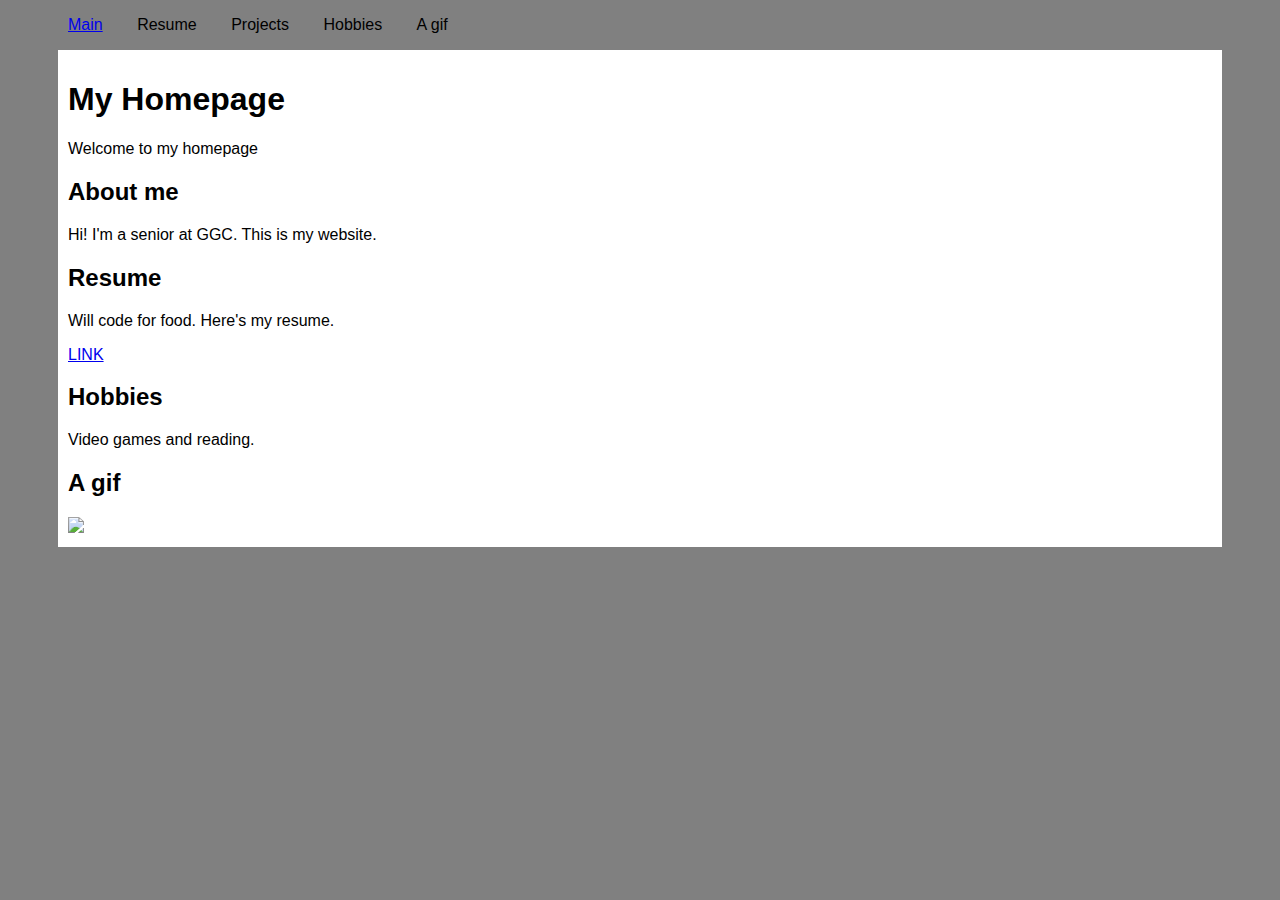
==== index.html @ b7e88044 "added css" ====
<!DOCTYPE html>
<html>
    <head>
       <title>Jacob's Homepage</title>
       <link rel="stylesheet" type="text/css" href="css/main.css"/>
    </head>
    
    <body>
        <div class="nav">
            <ul>
                <li><a href="resume.html">Main</a></li>
                <li>Resume</li>
                <li>Projects</li>
                <li>Hobbies</li>
                <li>A gif</li>
            </ul>
        </div>
        <div class="container">
            <h1>My Homepage</h1>
            <p>Welcome to my homepage</p>
        
            <h2>About me</h2>
            <p>Hi! I'm a senior at GGC. This is my website.</p>
        
            <h2>Resume</h2>
            <p>Will code for food. Here's my resume.</p>
            <a href="resume.html">LINK</a>
        
            <h2>Hobbies</h2>
            <p>Video games and reading.</p>
            
            <h2>A gif</h2>
            <img src="http://i.imgur.com/6ww1N66.gif"/>
        </div>
    </body>
</html>
---- css/main.css ----
body 
{
    background-color:gray;
    font-family:Arial;
}

.nav li
{
    display:inline;
    margin-left:10px;
    margin-top:10px;
    padding:10px 10px 10px 10px;
}

.container 
{
    padding:10px 10px 10px 10px;
    margin-top:10px;
    margin-bottom:50px;
    margin-right:50px;
    margin-left:50px;
    background-color:white;
}
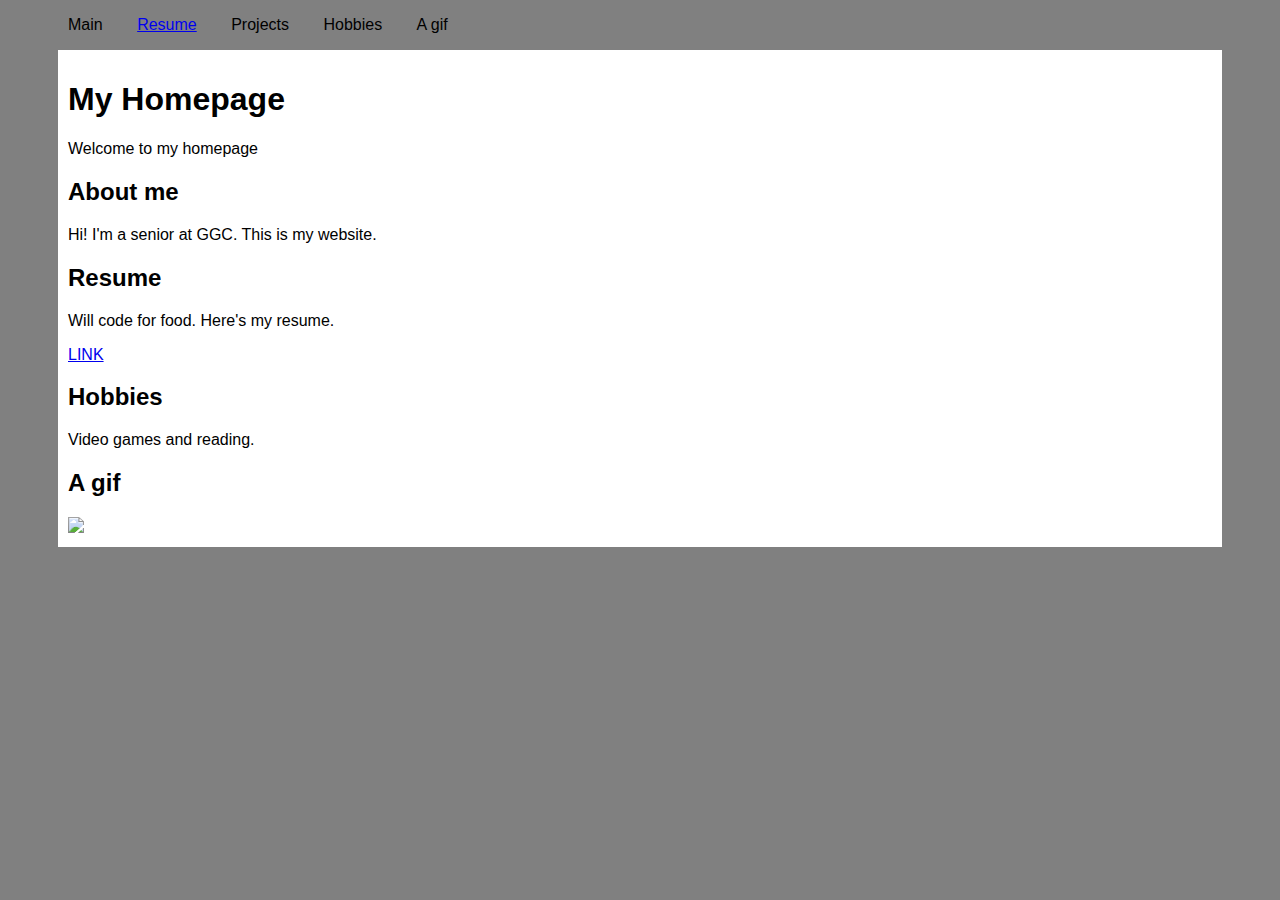
==== commit c838ae5a: "fixed link to resume placement" ====
--- a/index.html
+++ b/index.html
@@ -8,8 +8,8 @@
     <body>
         <div class="nav">
             <ul>
-                <li><a href="resume.html">Main</a></li>
-                <li>Resume</li>
+                <li>Main</li>
+                <li><a href="resume.html">Resume</a></li>
                 <li>Projects</li>
                 <li>Hobbies</li>
                 <li>A gif</li>
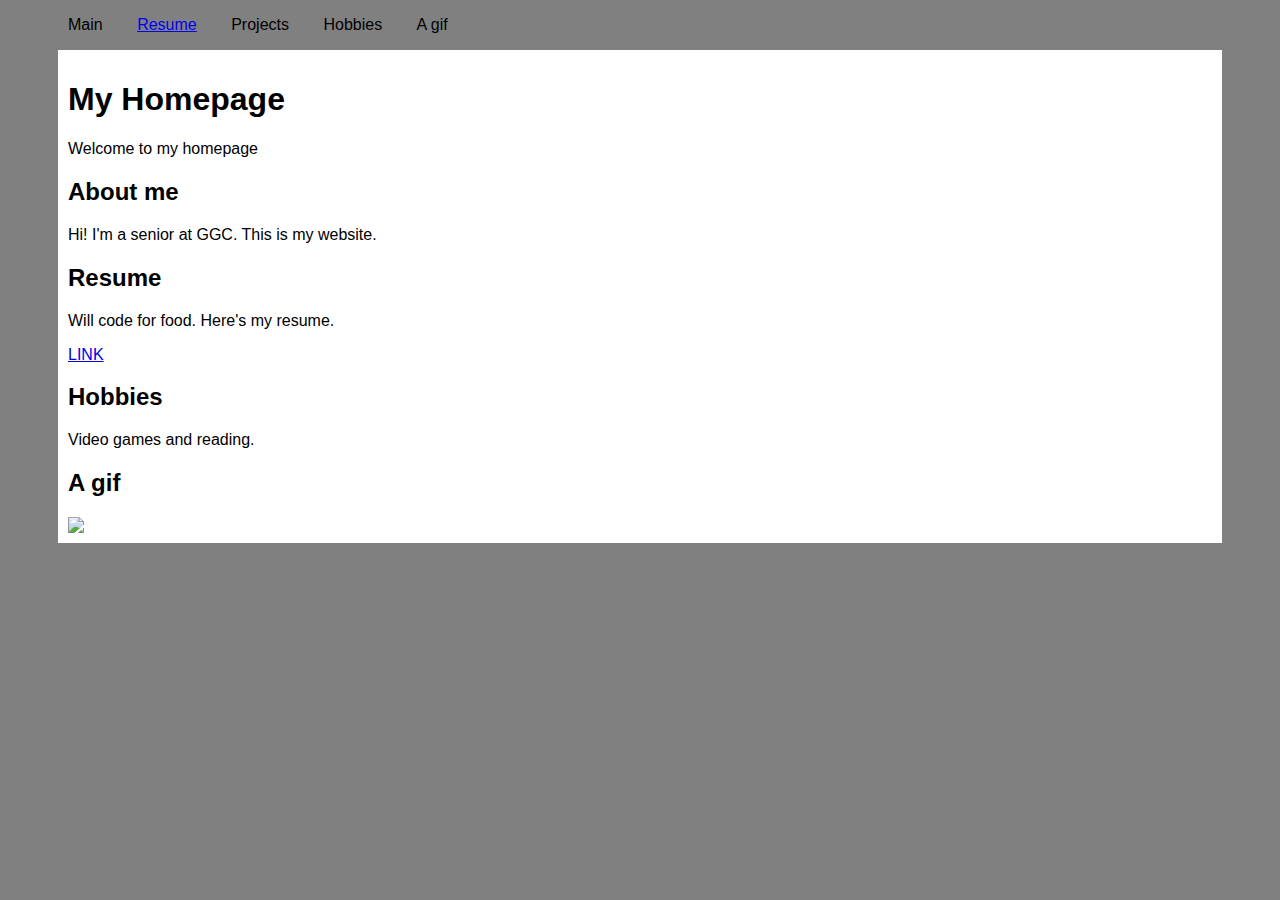
==== commit 2ab79e45: "centered image" ====
--- a/index.html
+++ b/index.html
@@ -30,7 +30,7 @@
             <p>Video games and reading.</p>
             
             <h2>A gif</h2>
-            <img src="http://i.imgur.com/6ww1N66.gif"/>
+            <img id="mfw" src="http://i.imgur.com/6ww1N66.gif"/>
         </div>
     </body>
 </html>--- a/css/main.css
+++ b/css/main.css
@@ -20,4 +20,10 @@
     margin-right:50px;
     margin-left:50px;
     background-color:white;
+}
+
+#mfw
+{
+    display:block;
+    margin:0 auto;
 }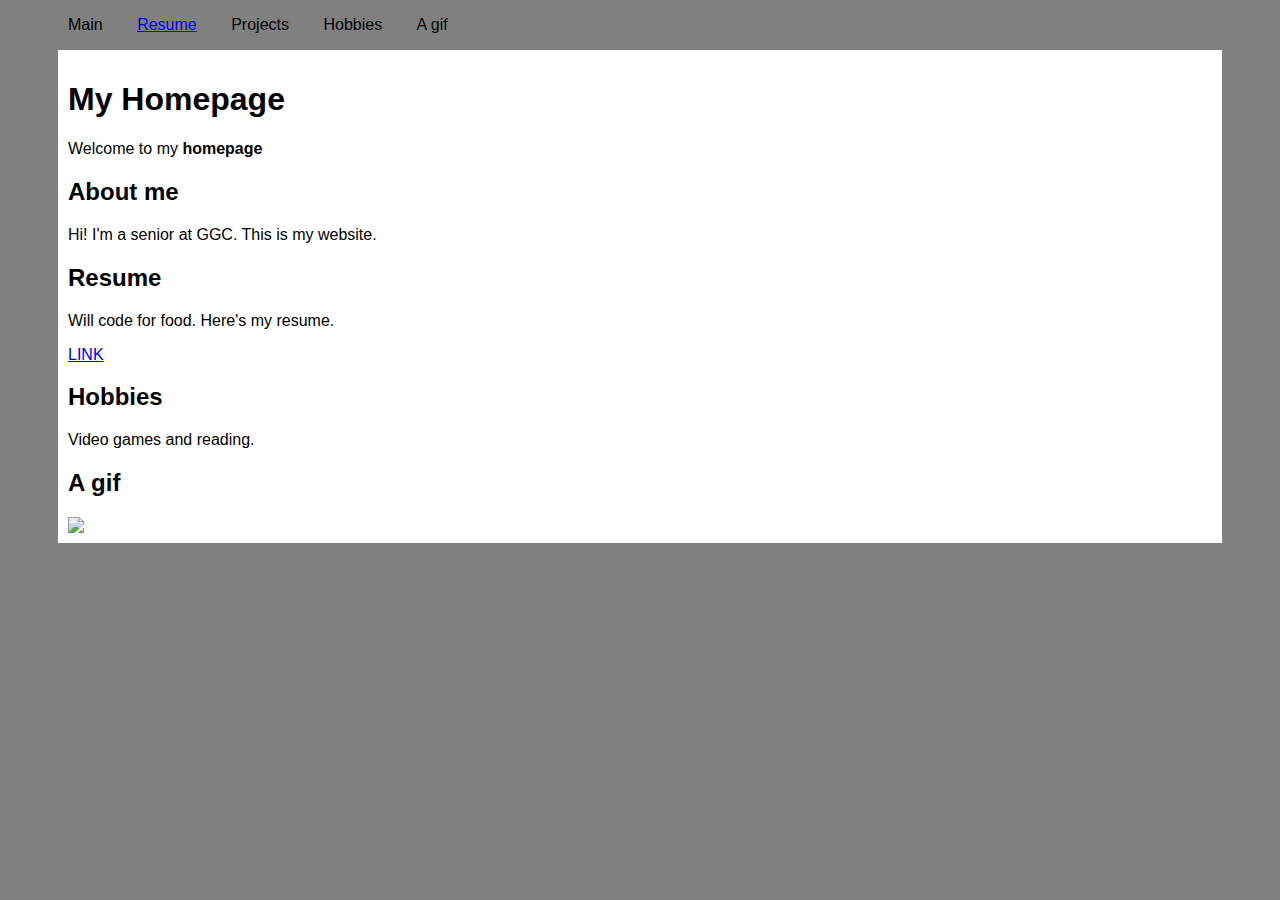
==== commit 3fd8a8e6: "bolded a word" ====
--- a/index.html
+++ b/index.html
@@ -17,7 +17,7 @@
         </div>
         <div class="container">
             <h1>My Homepage</h1>
-            <p>Welcome to my homepage</p>
+            <p>Welcome to my <strong>homepage</strong></p>
         
             <h2>About me</h2>
             <p>Hi! I'm a senior at GGC. This is my website.</p>
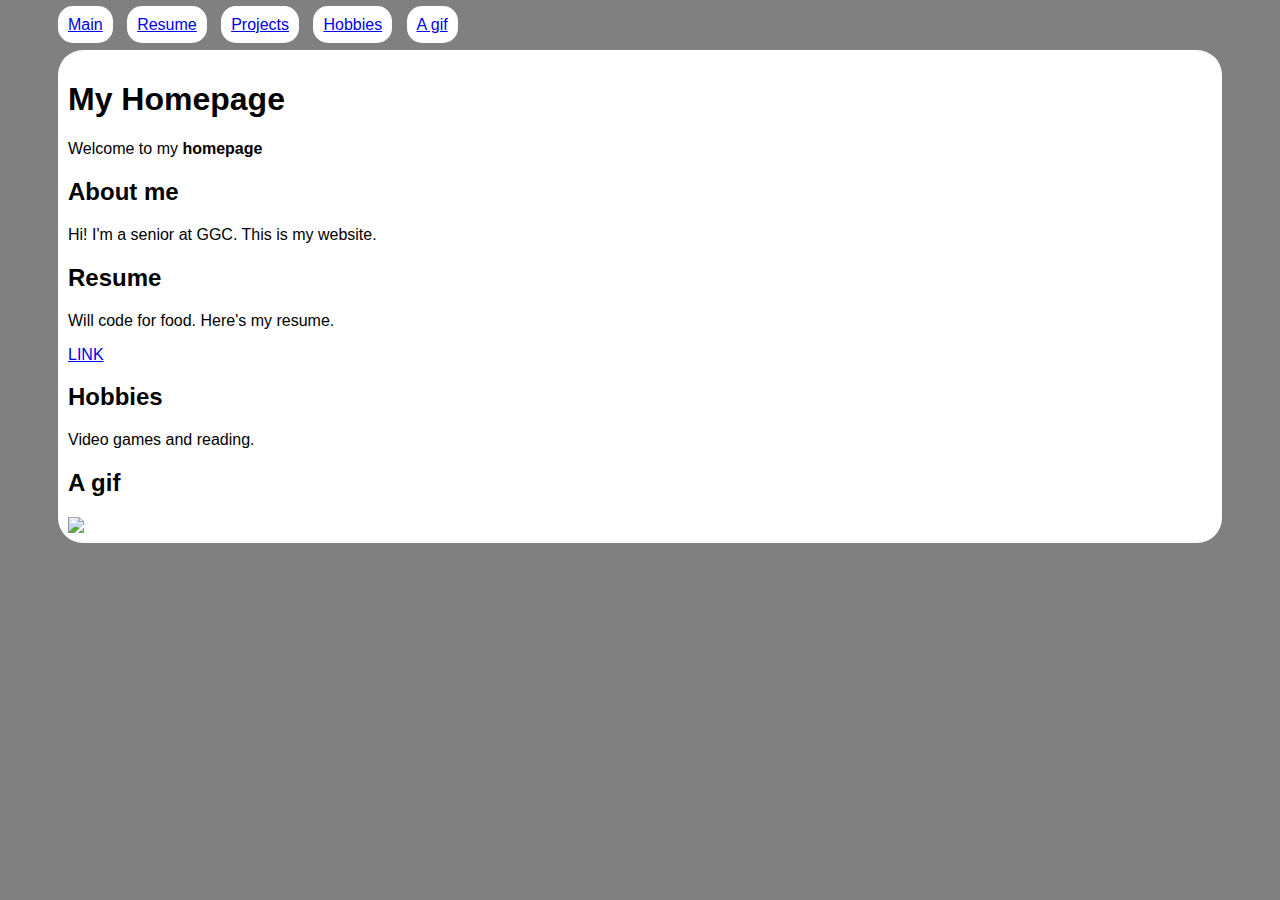
==== commit a3bb66b7: "added more html pages" ====
--- a/index.html
+++ b/index.html
@@ -8,11 +8,11 @@
     <body>
         <div class="nav">
             <ul>
-                <li>Main</li>
+                <li><a href="index.html">Main</a></li>
                 <li><a href="resume.html">Resume</a></li>
-                <li>Projects</li>
-                <li>Hobbies</li>
-                <li>A gif</li>
+                <li><a href="projects.html">Projects</a></li>
+                <li><a href="hobbies.html">Hobbies</a></li>
+                <li><a href="image.html">A gif</a></li>
             </ul>
         </div>
         <div class="container">
--- a/css/main.css
+++ b/css/main.css
@@ -6,10 +6,12 @@
 
 .nav li
 {
+    background-color:white;
     display:inline;
     margin-left:10px;
     margin-top:10px;
     padding:10px 10px 10px 10px;
+    border-radius:15px;
 }
 
 .container 
@@ -20,6 +22,7 @@
     margin-right:50px;
     margin-left:50px;
     background-color:white;
+    border-radius:25px;
 }
 
 #mfw
